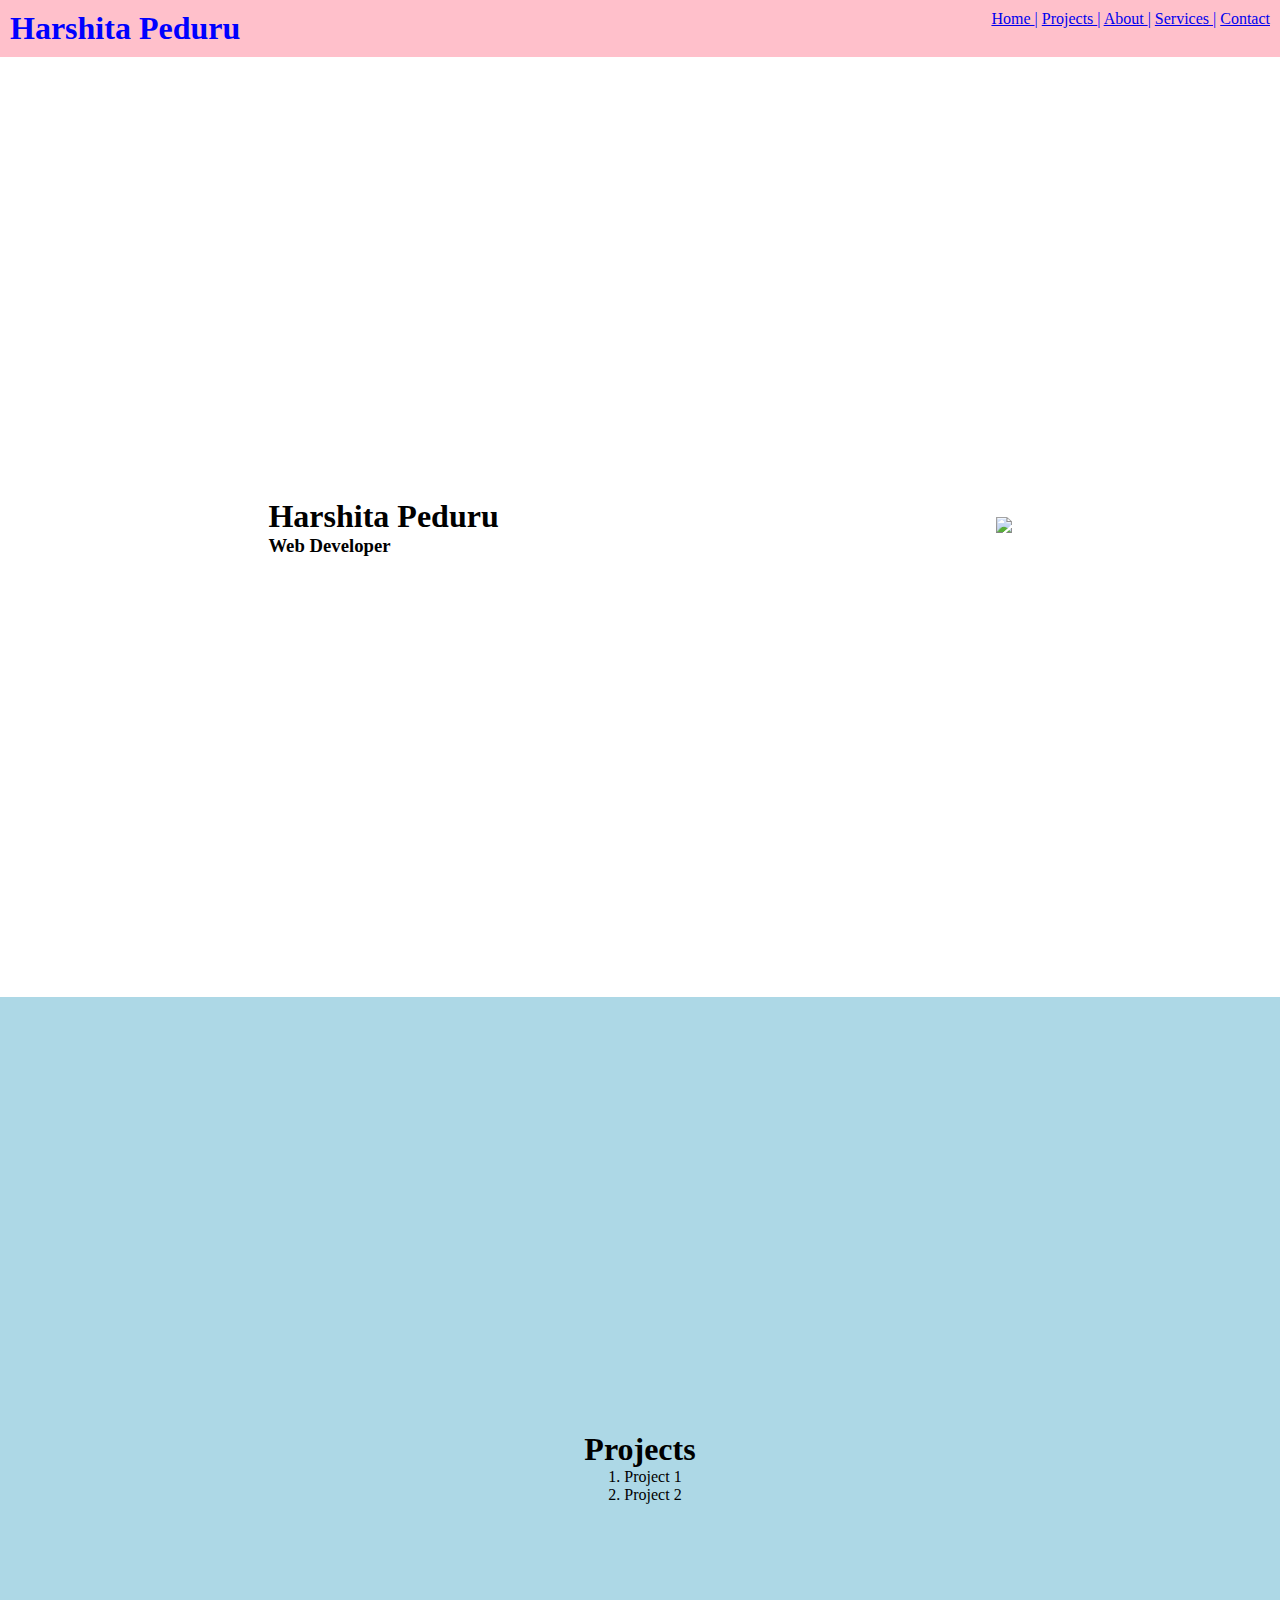
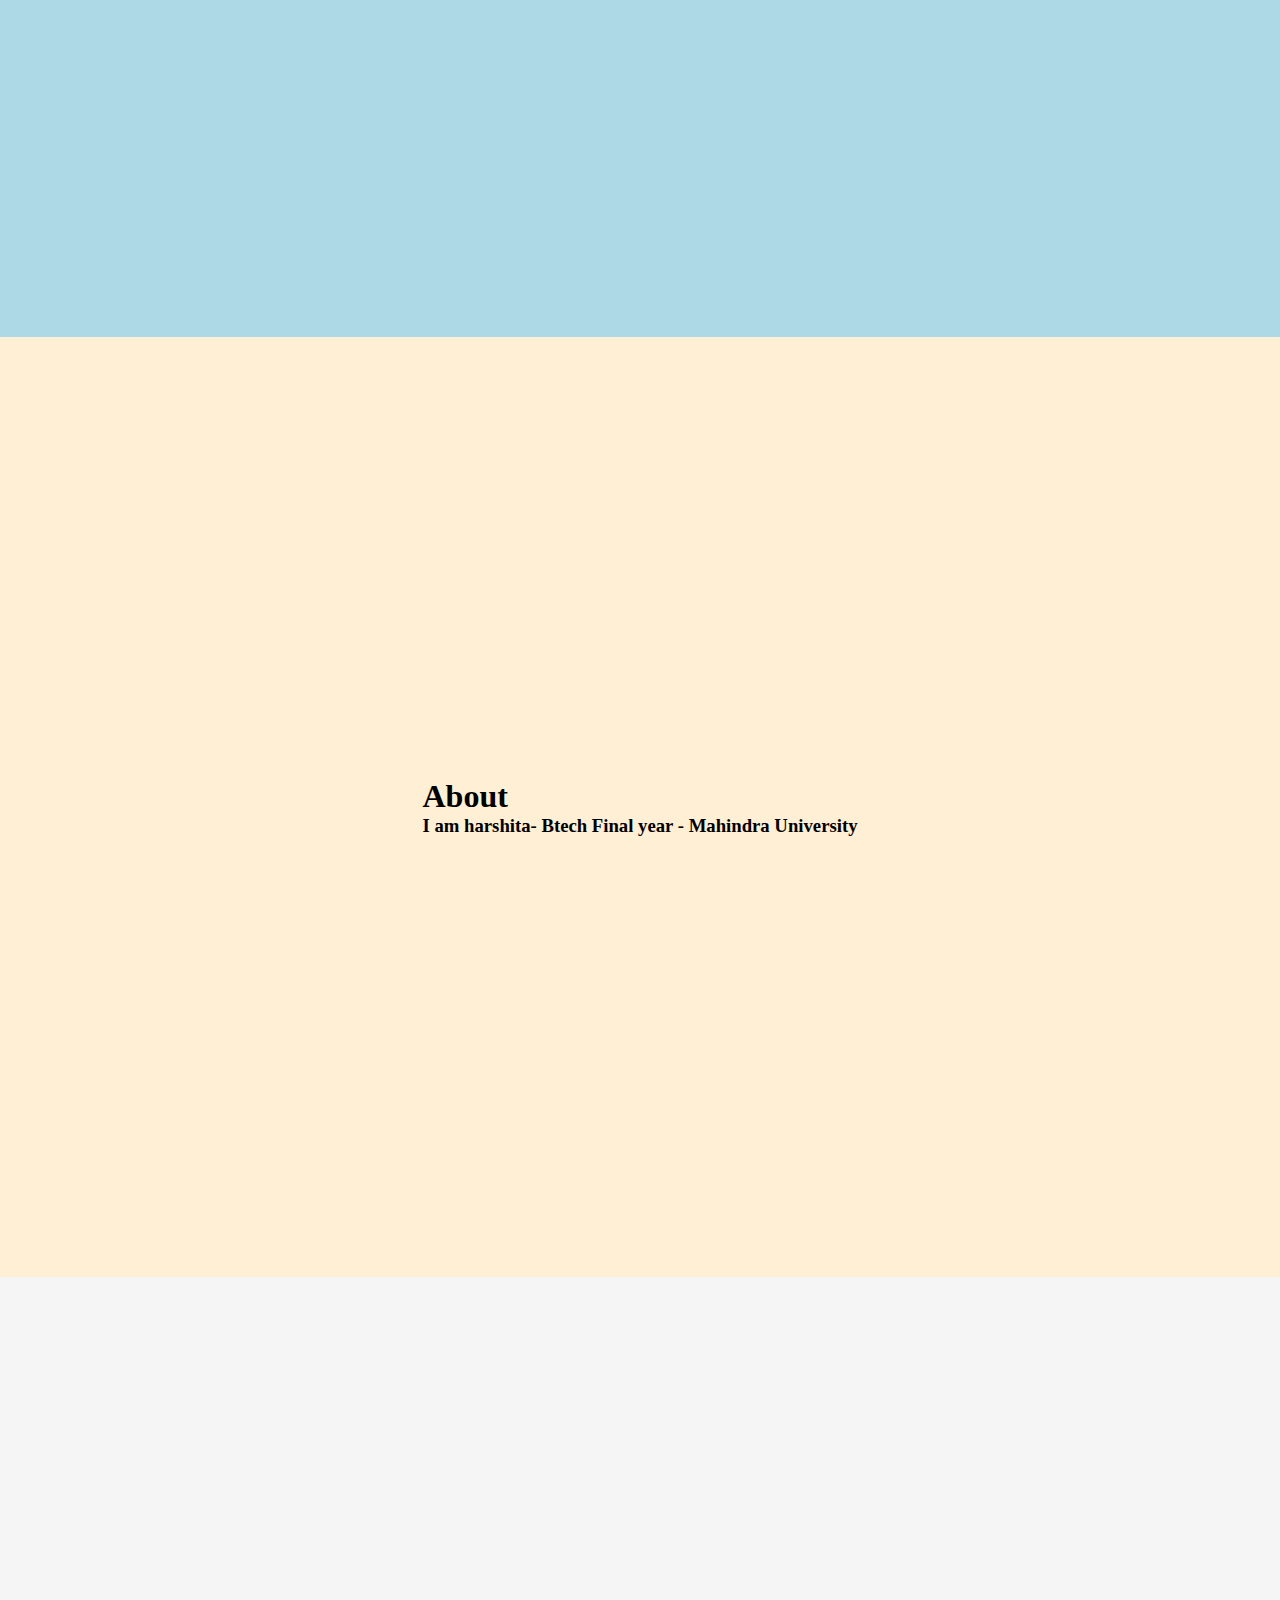
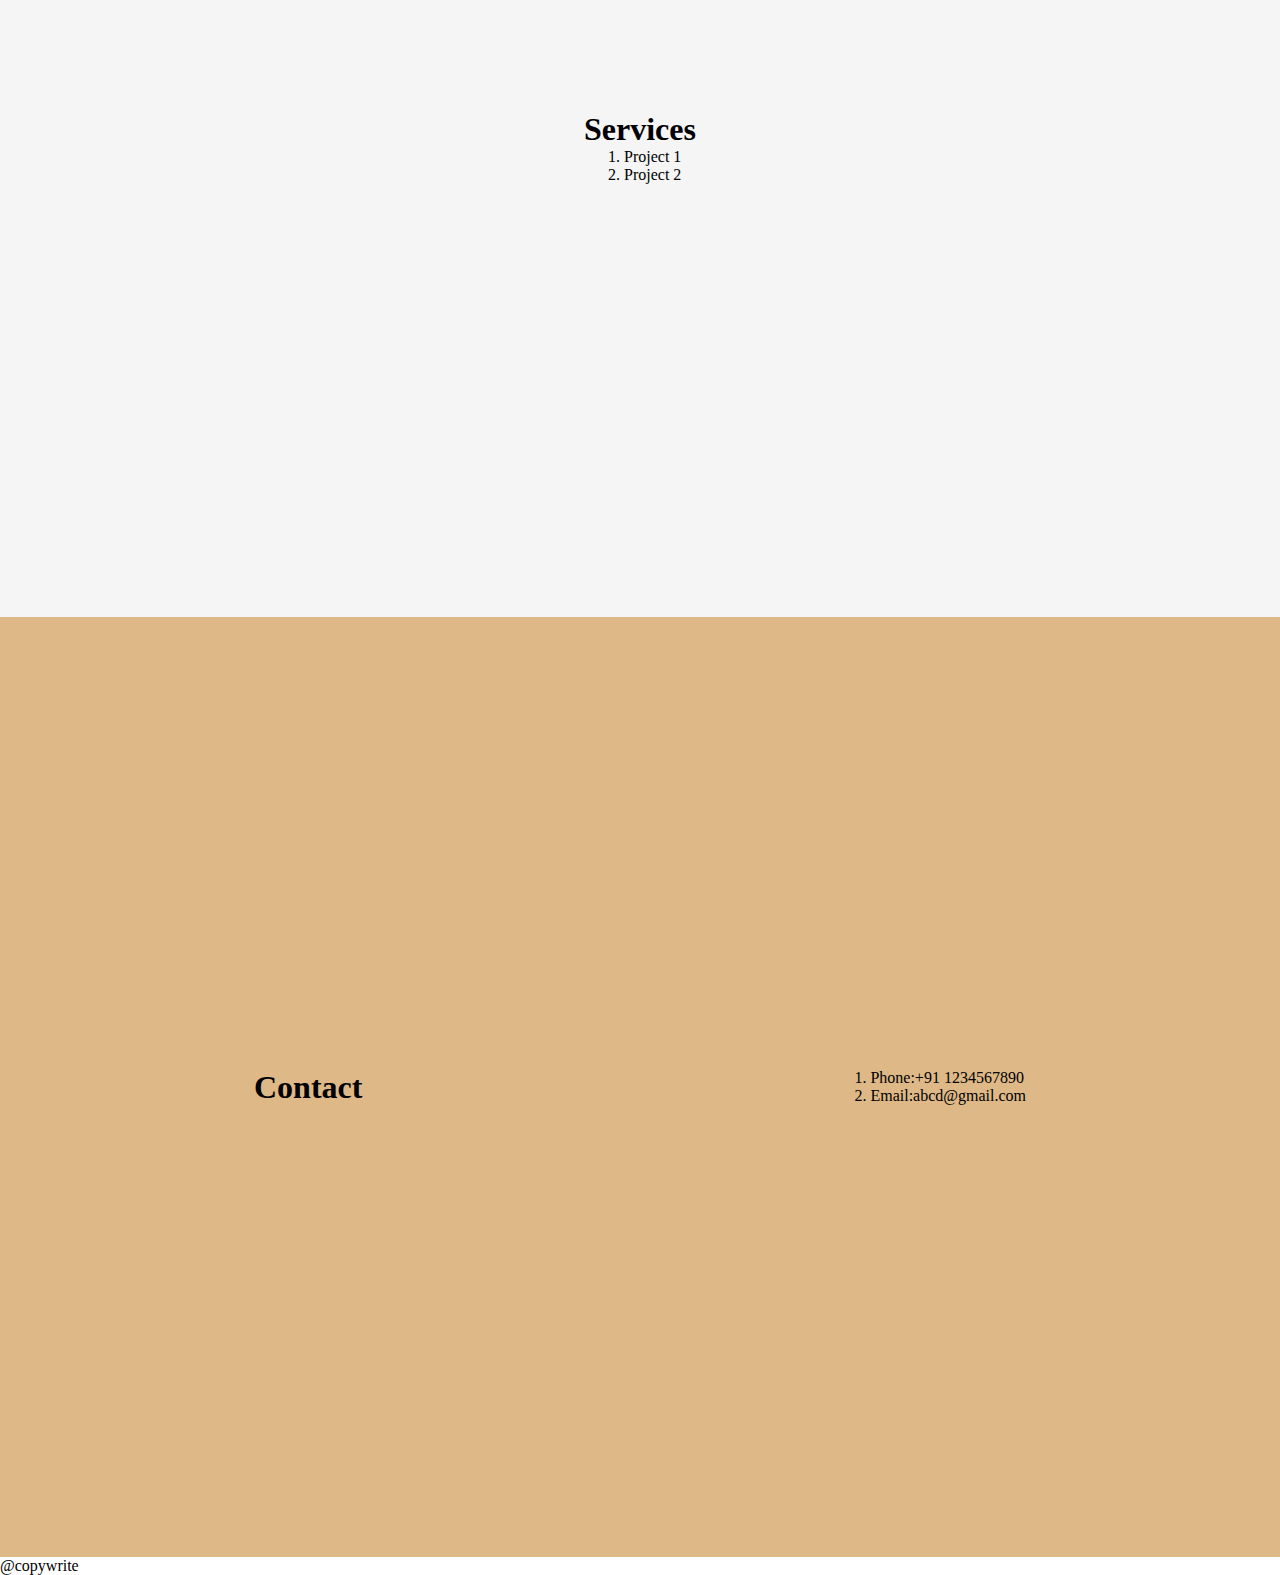
==== index.html @ 616f68d7 "modified" ====
<!DOCTYPE html>
<html lang="en">
<head>
    <meta charset="UTF-8">
    <meta name="viewport" content="width=device-width, initial-scale=1.0">
    <title> Harshita </title>
    <style>
        * {
            margin: 0px;
        }
        .container {
            background-color: white;
            margin: 0px;
        }
        .row {
            background-color: pink;
            color: blue;
            display: flex;
            position: sticky;
            justify-content: space-between;
            top: 0px;
        }
        .row1 {
            display: flex;
            justify-content: space-around;
            padding: 20px;
            height: 100vh;
            align-items: center;
        }
        .row2 {
            display: flex;
            background-color: lightblue;
            justify-content: space-around;
            padding: 20px;
            height: 100vh;
            align-items: center;
        }
        .row3 {
            display: flex;
            background-color: papayawhip;
            justify-content: space-around;
            padding: 20px;
            height: 100vh;
            align-items: center;
        }
        .row4 {
            display: flex;
            background-color: whitesmoke;
            justify-content: space-around;
            padding: 20px;
            height: 100vh;
            align-items: center;
        }
        .row5 {
            display: flex;
            background-color: burlywood;
            justify-content: space-around;
            padding: 20px;
            height: 100vh;
            align-items: center;
        }
        .box {
            padding: 10px;
        }
    </style>
</head>
<body>
    <div class="container">
        <div class="row">
            <div class="box"> <h1> Harshita Peduru </h1> </div>
            <div class="box"> 
                <a href="#home"> Home </a> | 
                <a href="#projects"> Projects </a> | 
                <a href="#About"> About </a> | 
                <a href="#Services"> Services </a> | 
                <a href="#Contact"> Contact </a> 
            </div>
        </div>
        <div class="row1" id="home">
            <div> 
                <h1> Harshita Peduru </h1> 
                <h3> Web Developer </h3></div>
            <div> <img src = "https://picsum.photos/id/264/200/300"> </div>
        </div>
        <div class="row2" id="projects">
            <div> 
                <h1> Projects </h1> 
                <ol>
                    <li>Project 1</li>
                    <li>Project 2</li>
                </ol>
            </div>
        </div>
        <div class="row3" id="About">
        <div>
            <h1>About</h1>
            <h3>I am harshita- Btech Final year - Mahindra University </h3>
        </div>
    </div>
    <div class="row4" id="Services">
        <div>
            <h1>Services</h1>
            <ol>
                <li>Project 1</li>
                <li>Project 2</li>
            </ol>
        </div>
    </div>
    <div class="row5" id="Contact">
        <h1>Contact</h1>
        <ol>
            <li>Phone:+91 1234567890 </li>
            <li>Email:abcd@gmail.com</li>
        </ol>
    </div>
   <div>@copywrite</div>
</body>
</html>
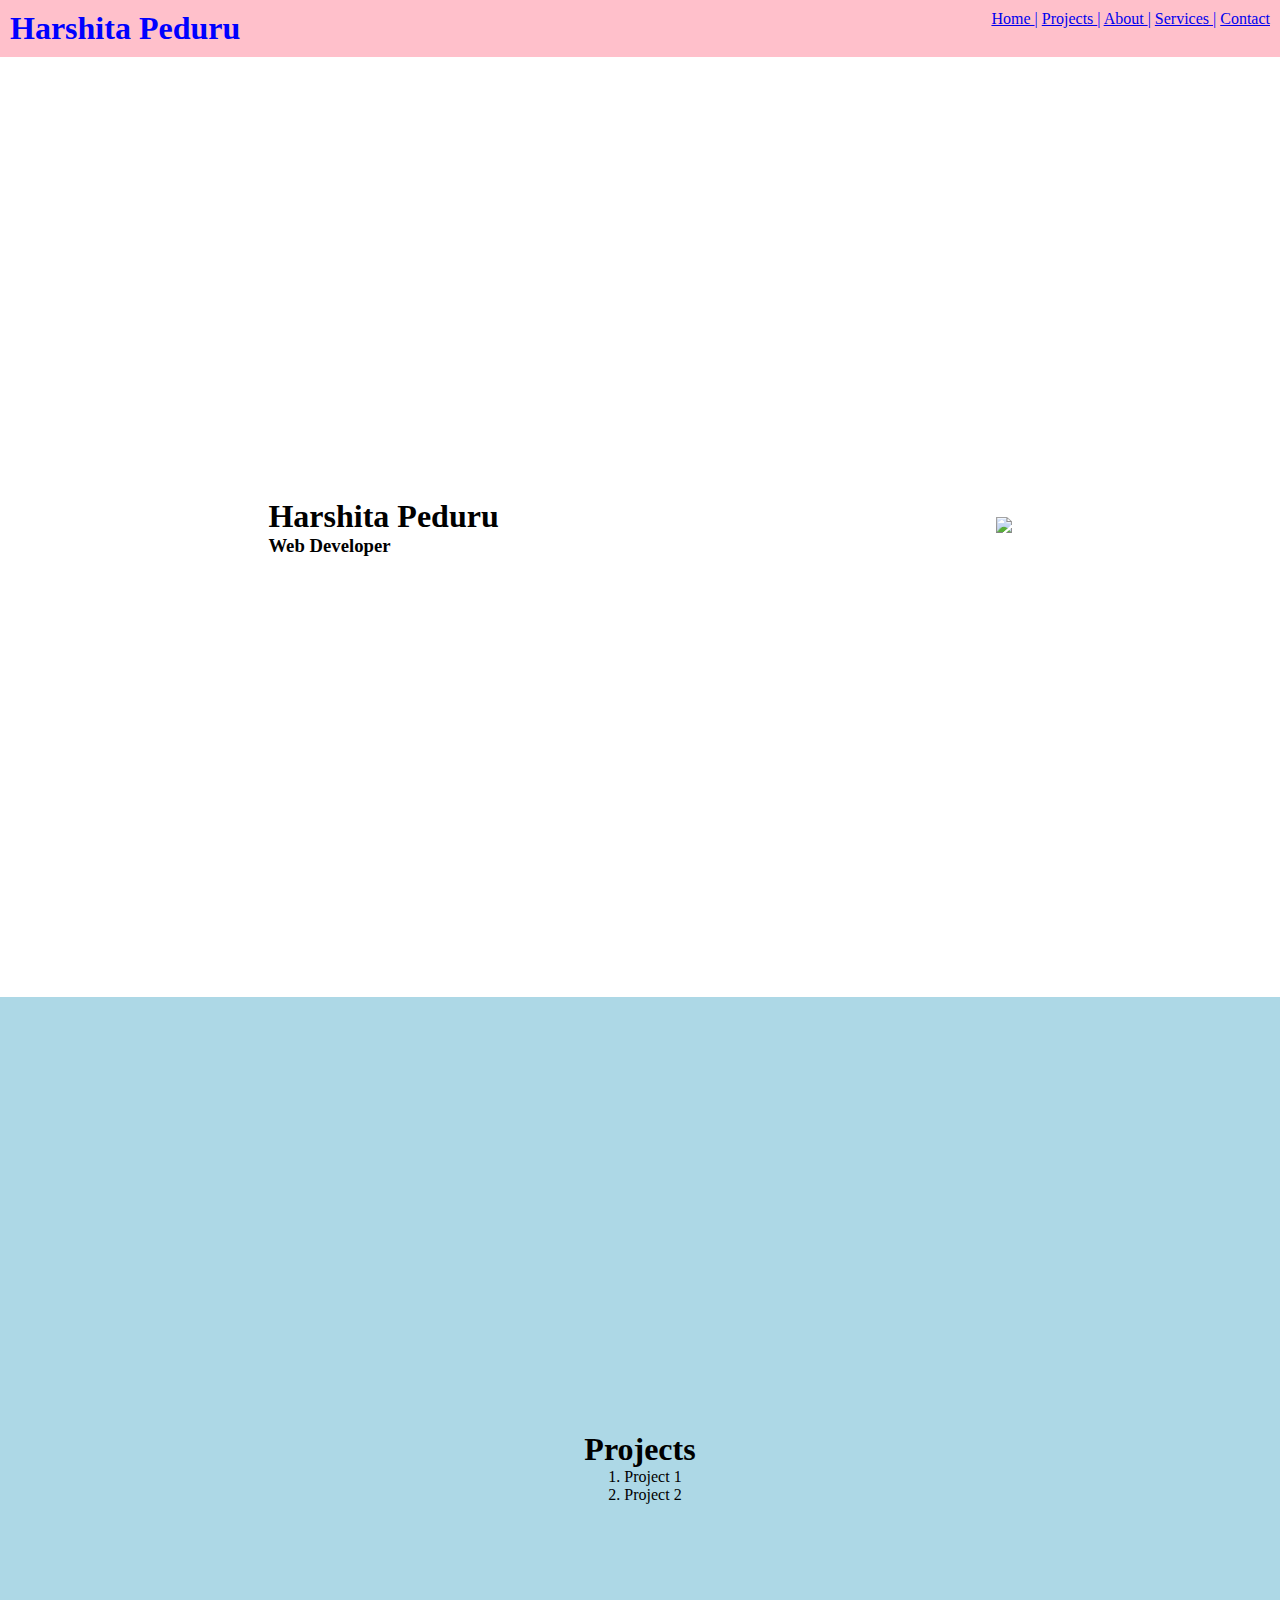
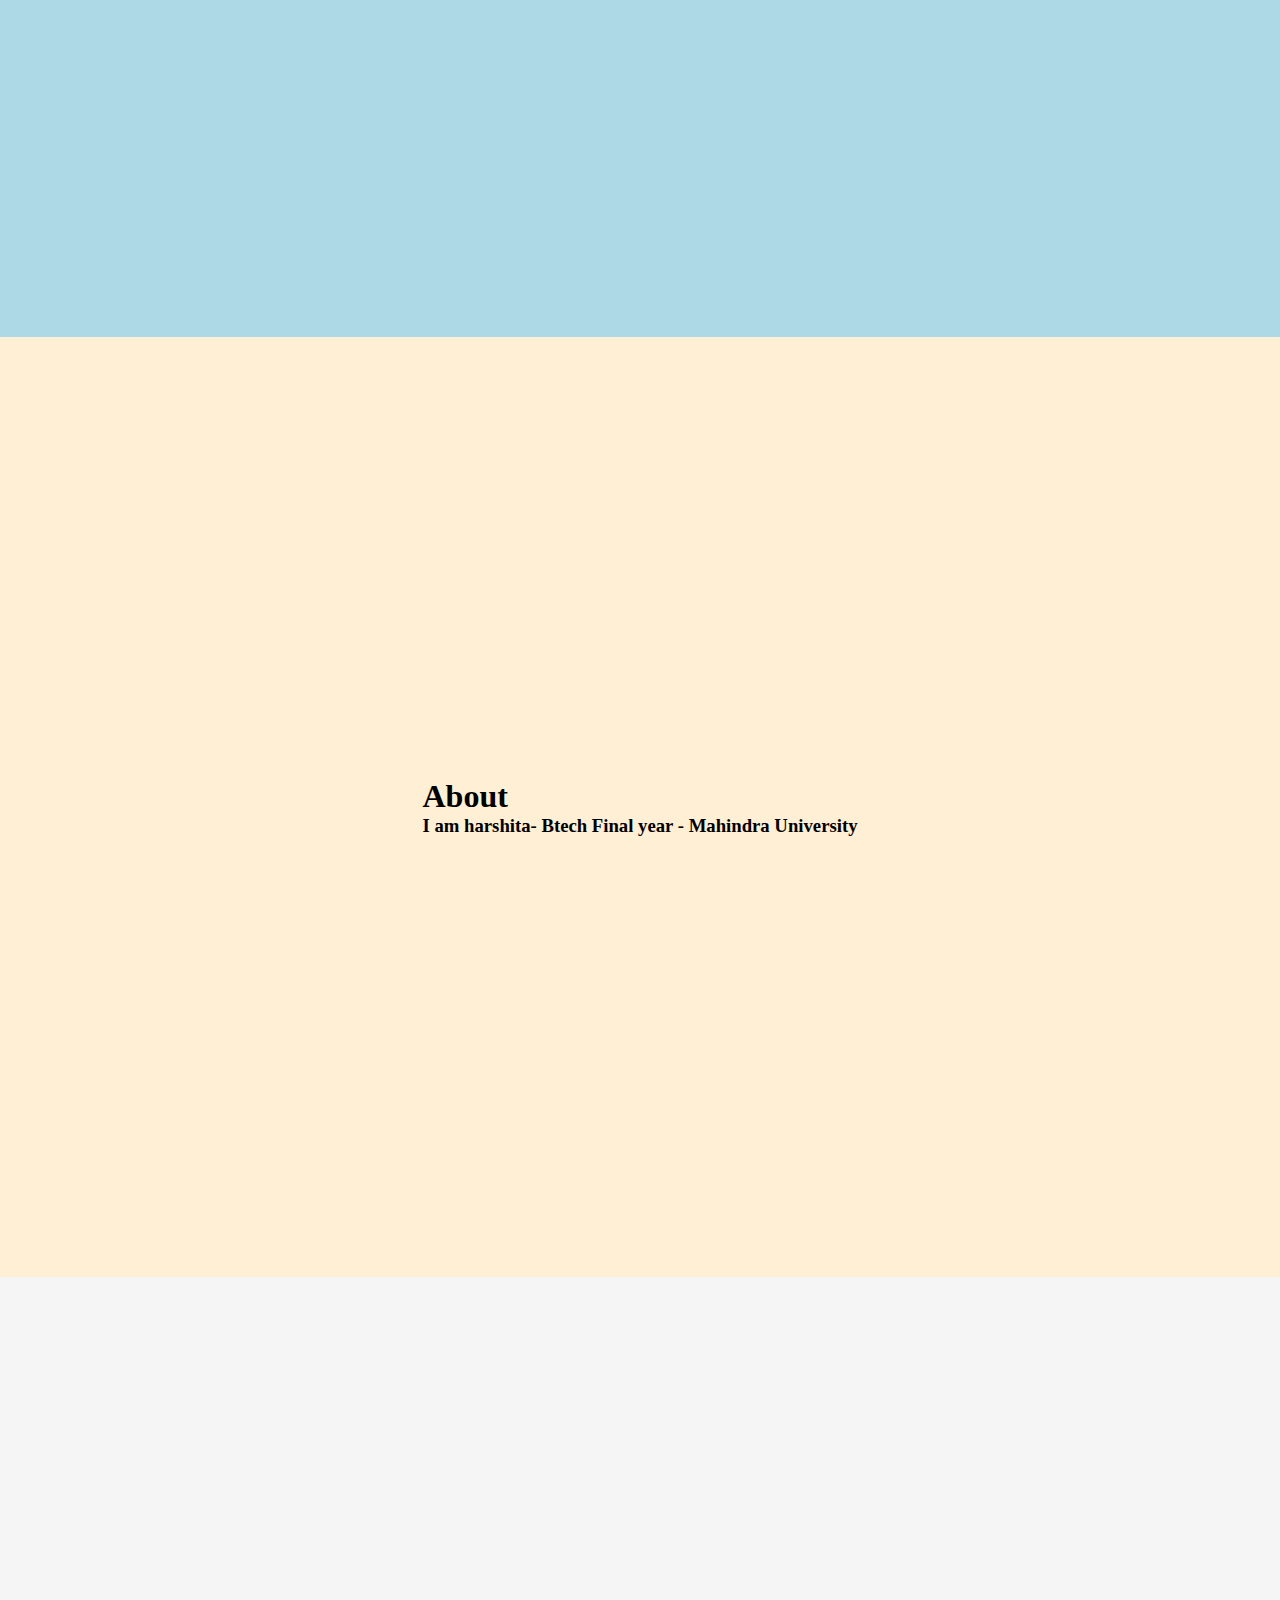
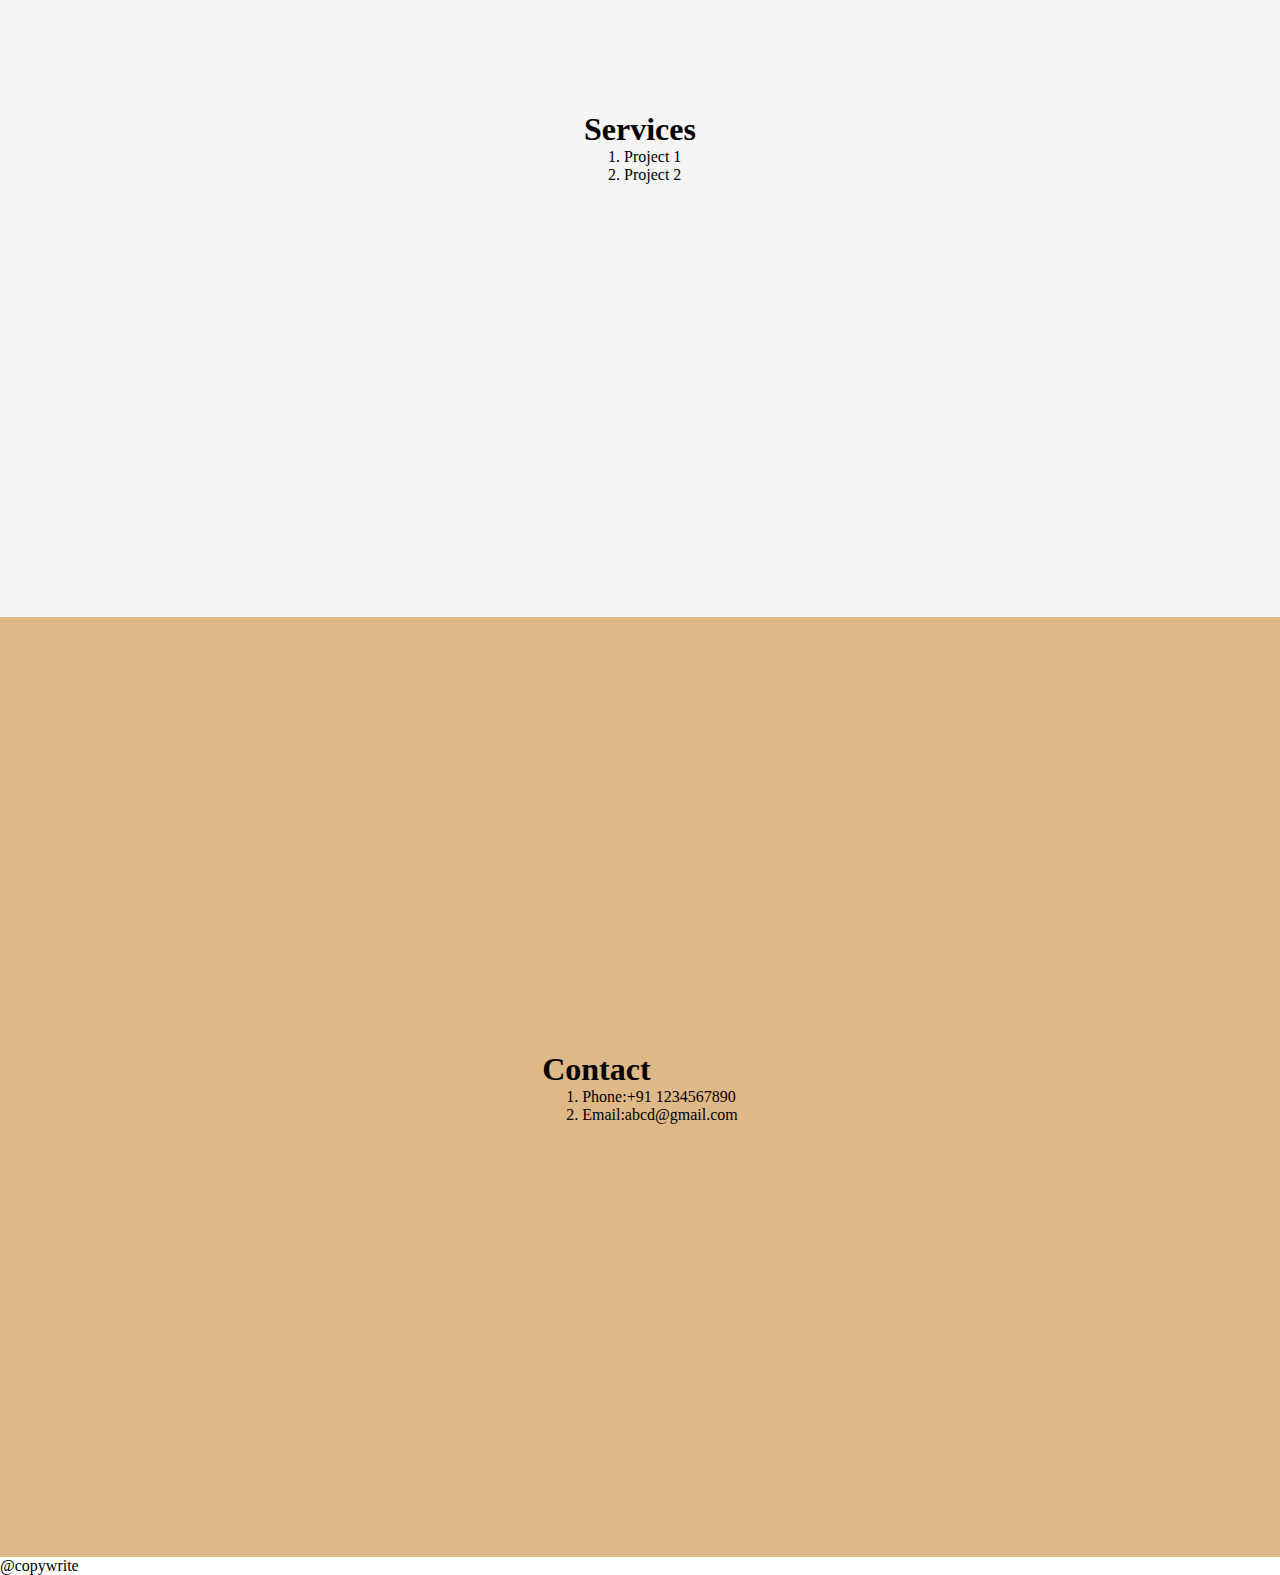
==== commit 70e3acad: "modified" ====
--- a/index.html
+++ b/index.html
@@ -107,11 +107,13 @@
         </div>
     </div>
     <div class="row5" id="Contact">
+        <div>
         <h1>Contact</h1>
         <ol>
             <li>Phone:+91 1234567890 </li>
             <li>Email:abcd@gmail.com</li>
         </ol>
+        </div>
     </div>
    <div>@copywrite</div>
 </body>
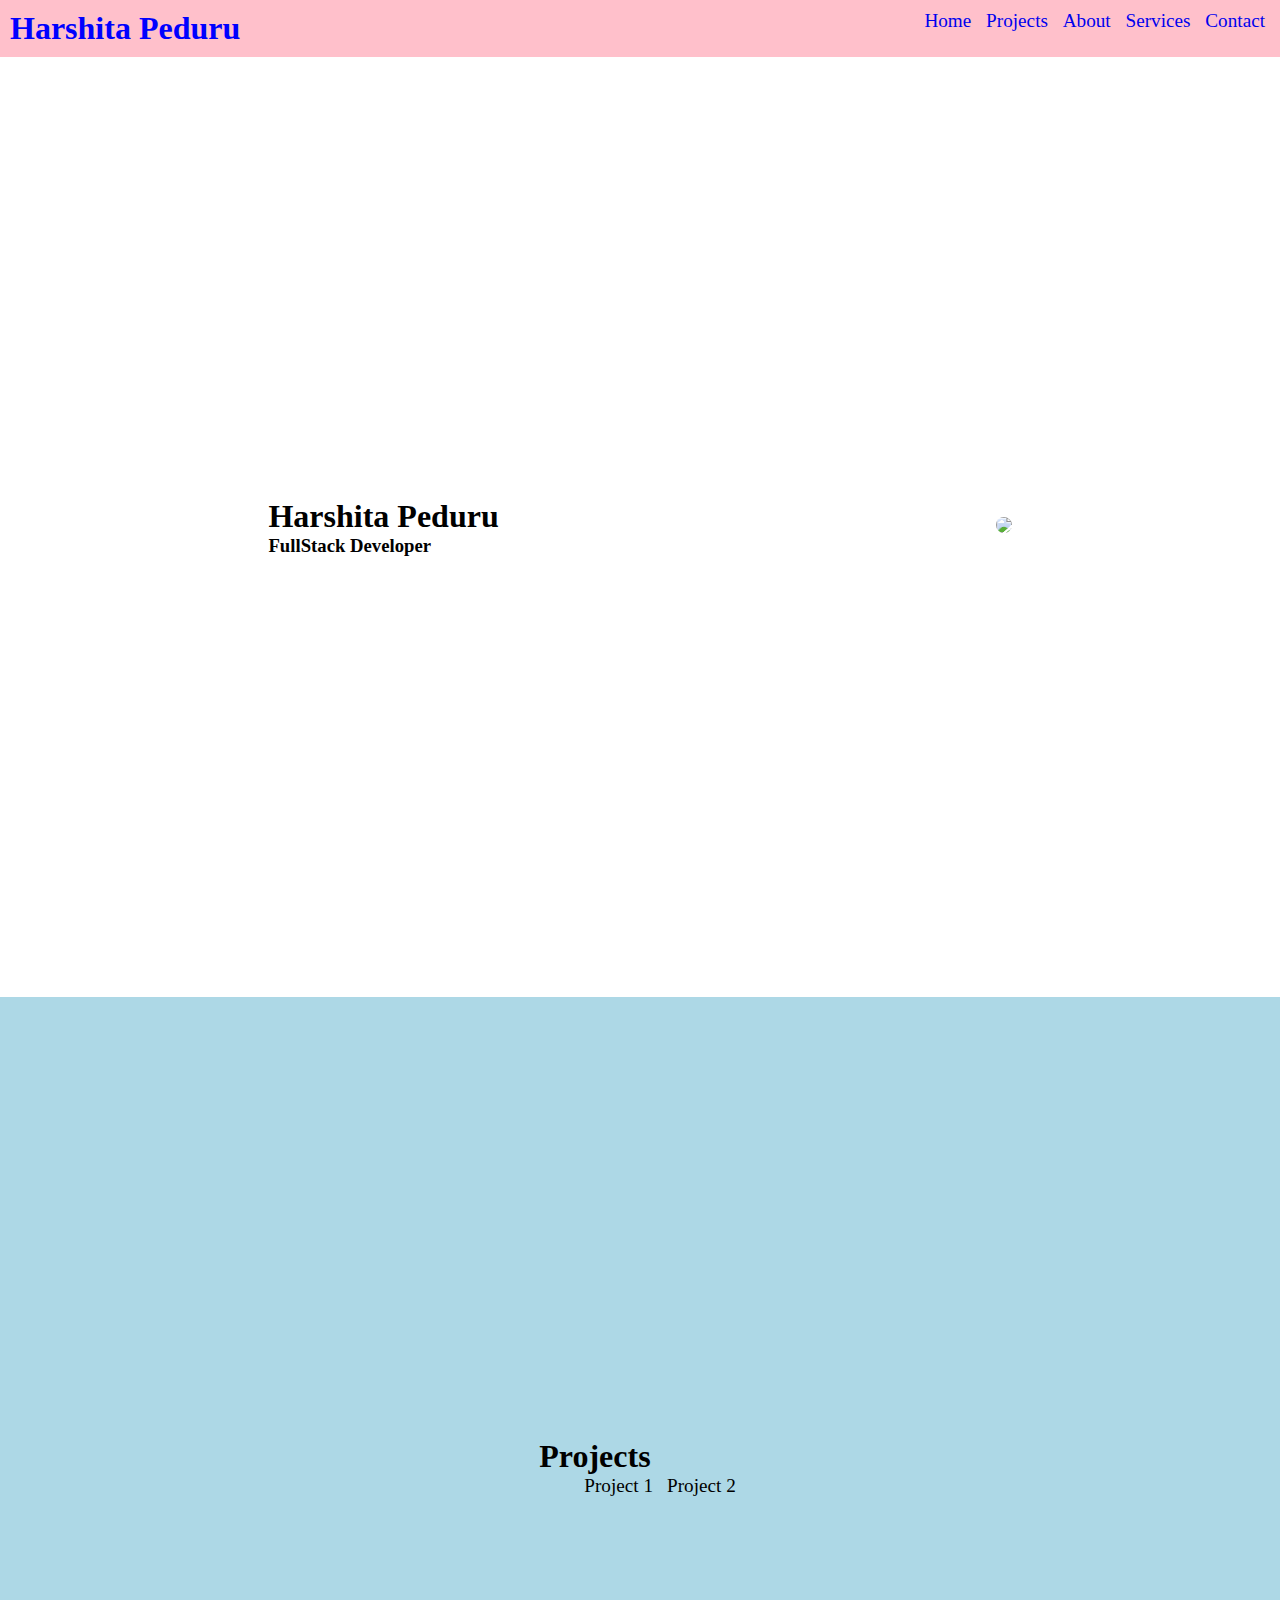
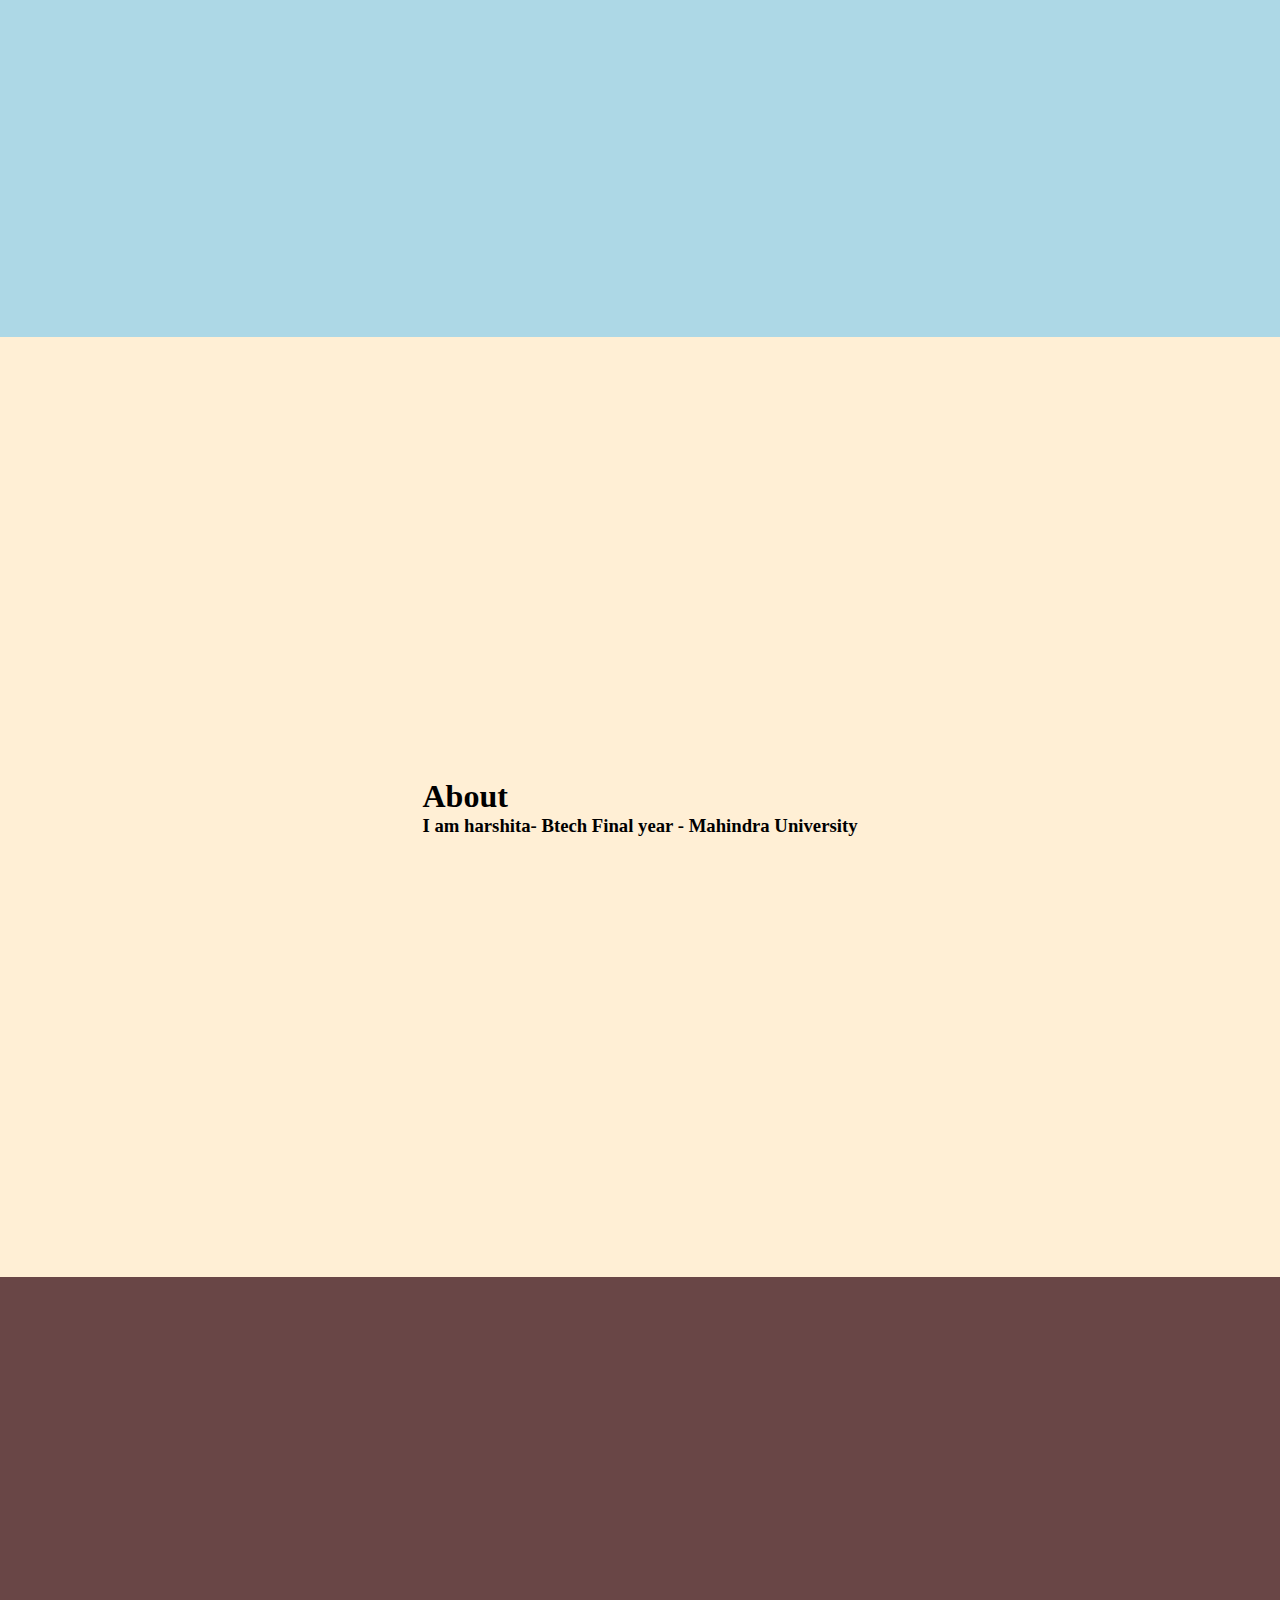
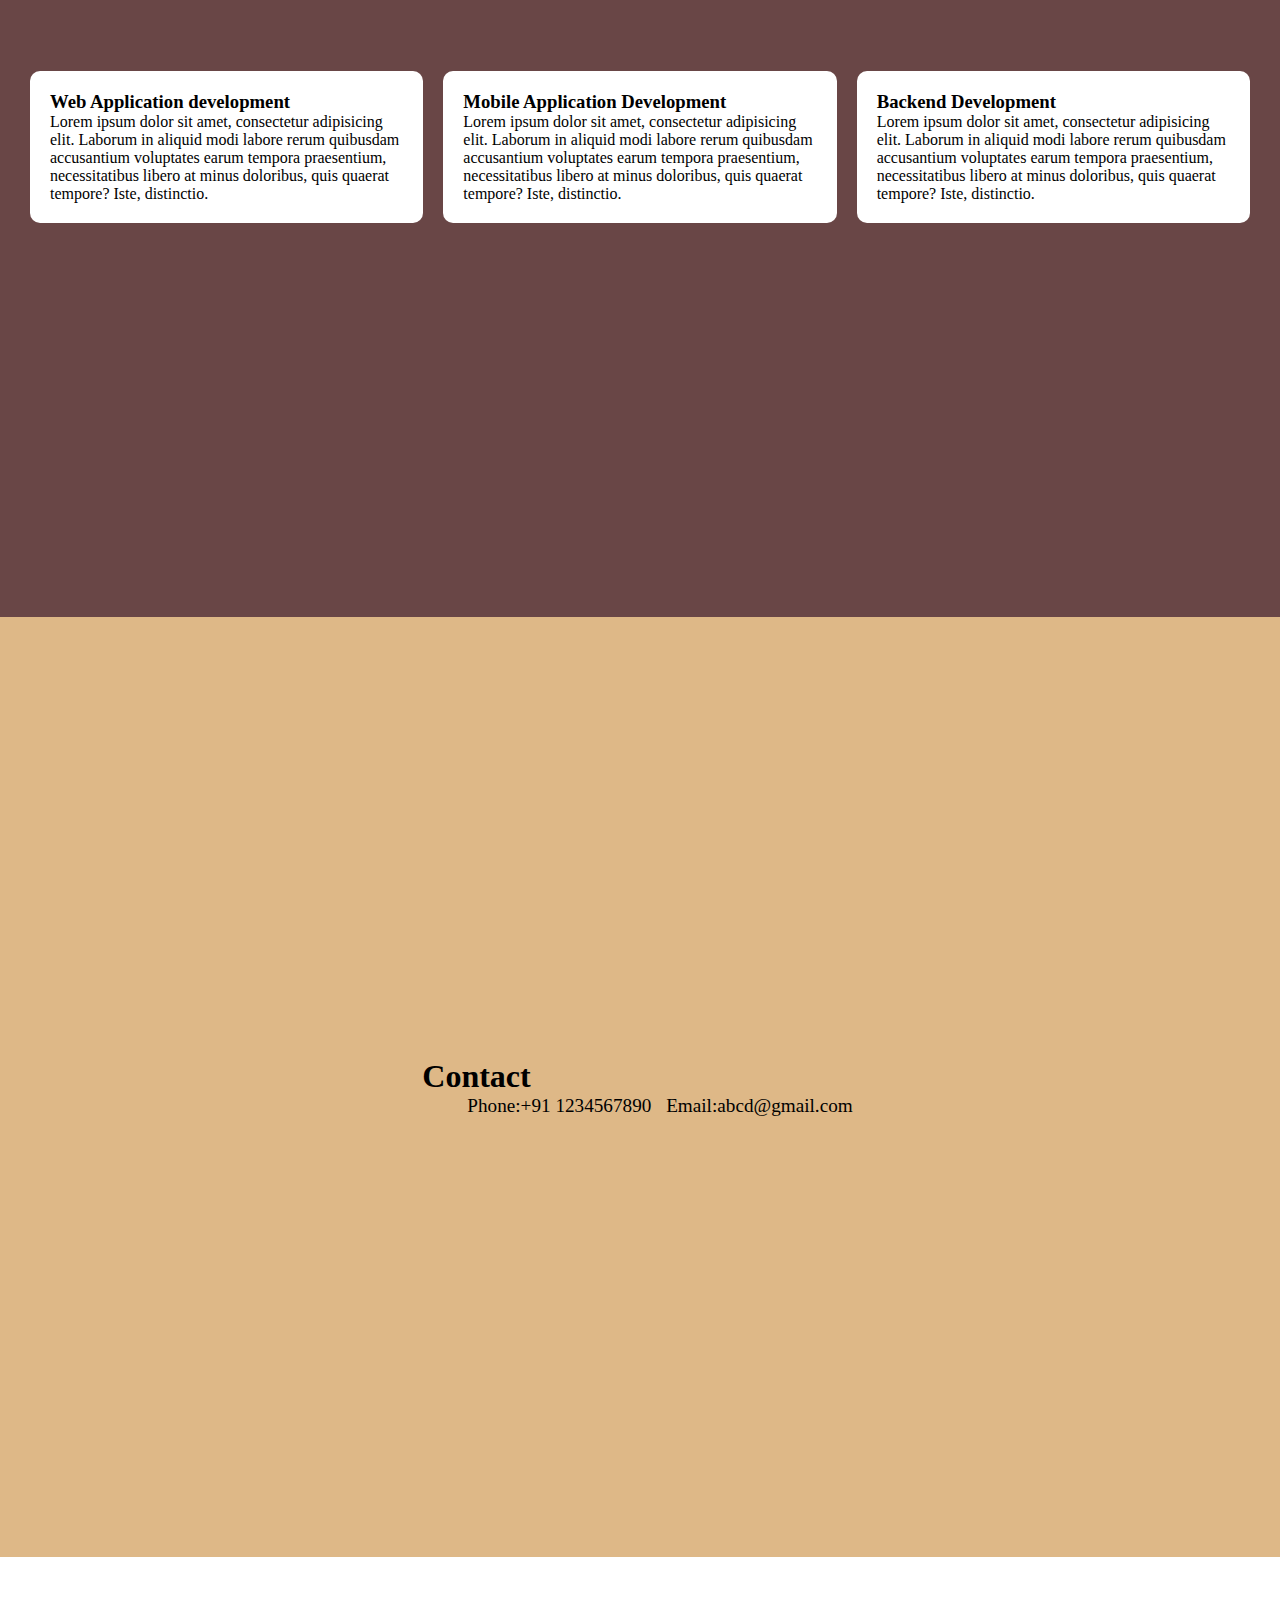
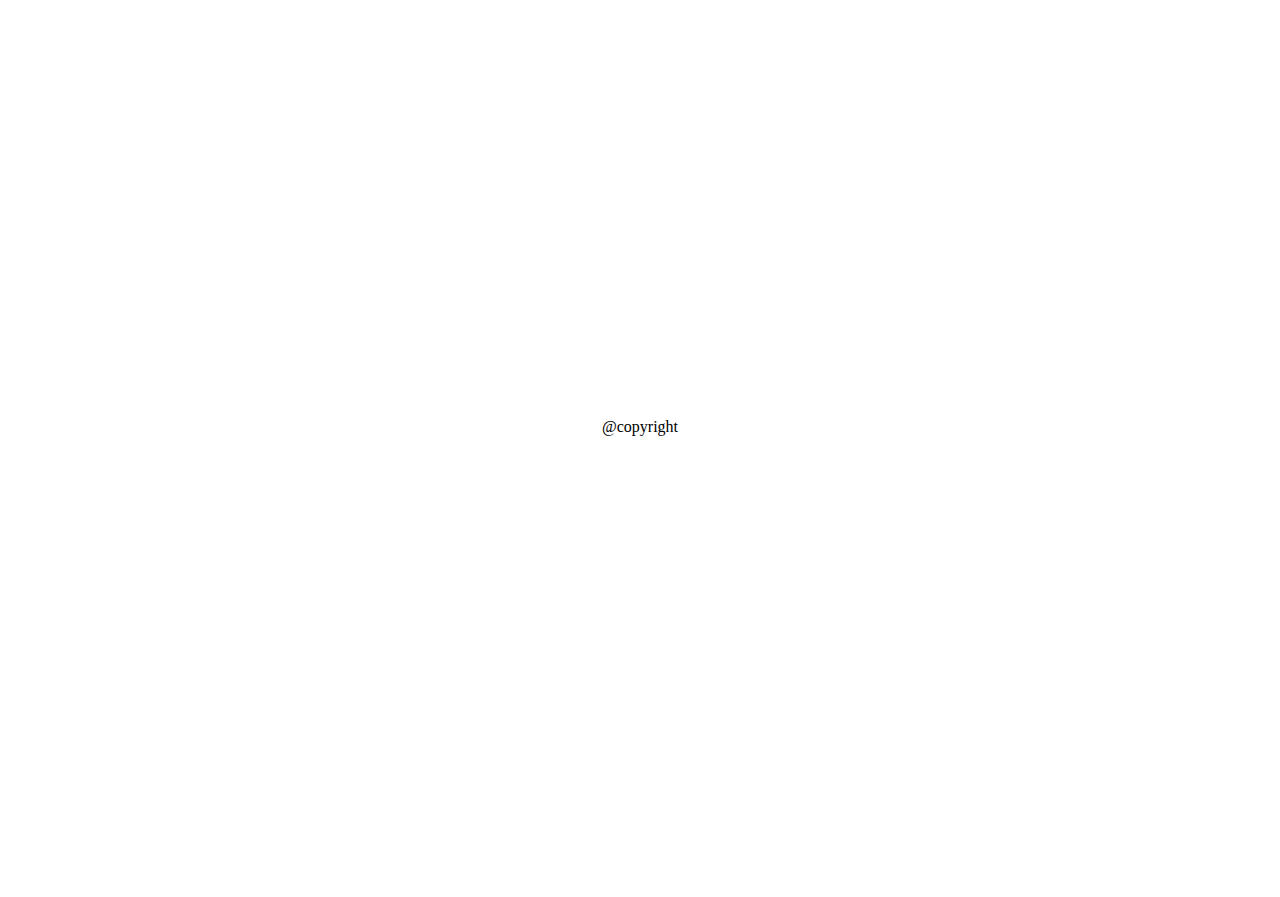
==== commit 0b3863a4: "modified" ====
--- a/index.html
+++ b/index.html
@@ -45,7 +45,7 @@
         }
         .row4 {
             display: flex;
-            background-color: whitesmoke;
+            background-color: rgb(105, 70, 70);
             justify-content: space-around;
             padding: 20px;
             height: 100vh;
@@ -59,28 +59,64 @@
             height: 100vh;
             align-items: center;
         }
+        .row6 {
+            display: flex;
+            background-color: white;
+            justify-content: space-around;
+            padding: 20px;
+            height: 100vh;
+            align-items: center;
+        }
         .box {
             padding: 10px;
         }
-    </style>
+        .box1 {
+            padding: 20px;
+            background-color: rgb(255, 255, 255);
+            color: black;
+            margin: 10px;
+            border-radius: 10px;
+            
+        }
+        li{
+            display: inline;
+            padding: 5px;
+            font-size: larger;
+        }
+        a{
+            text-decoration: none;
+        }
+        a:hover{
+            background-color: yellow;
+            text-decoration: underline;
+            
+        }
+        .imgclass{
+            border-radius: 100px;
+        }
+        </style>
 </head>
 <body>
     <div class="container">
         <div class="row">
             <div class="box"> <h1> Harshita Peduru </h1> </div>
             <div class="box"> 
-                <a href="#home"> Home </a> | 
-                <a href="#projects"> Projects </a> | 
-                <a href="#About"> About </a> | 
-                <a href="#Services"> Services </a> | 
-                <a href="#Contact"> Contact </a> 
+                <ul>
+                    <li><a href="#home"> Home </a></li>
+                    <li><a href="#projects"> Projects </a></li>
+                    <li><a href="#About"> About </a></li>
+                    <li><a href="#Services"> Services </a></li>
+                    <li><a href="#Contact"> Contact </a> </li>
+                </ul>
+                
+                
             </div>
         </div>
         <div class="row1" id="home">
             <div> 
                 <h1> Harshita Peduru </h1> 
-                <h3> Web Developer </h3></div>
-            <div> <img src = "https://picsum.photos/id/264/200/300"> </div>
+                <h3> FullStack Developer </h3></div>
+            <div> <img class="imgclass" src = "https://picsum.photos/id/264/300/300"> </div>
         </div>
         <div class="row2" id="projects">
             <div> 
@@ -98,13 +134,39 @@
         </div>
     </div>
     <div class="row4" id="Services">
-        <div>
+        <!-- <h1>Services</h1> -->
+        <div class="box1">
+            <h3>Web Application development</h3>
+            <p>
+                Lorem ipsum dolor sit amet, consectetur adipisicing elit.
+                 Laborum in aliquid modi labore rerum quibusdam accusantium voluptates
+                  earum tempora praesentium, necessitatibus libero at minus doloribus, quis quaerat tempore? Iste, distinctio.
+            </p>
+
+        </div>
+        <div class="box1">
+            <h3>Mobile Application Development</h3>
+            <p>
+                Lorem ipsum dolor sit amet, consectetur adipisicing elit.
+                 Laborum in aliquid modi labore rerum quibusdam accusantium voluptates
+                  earum tempora praesentium, necessitatibus libero at minus doloribus, quis quaerat tempore? Iste, distinctio.
+            </p>
+        </div>
+        <div class="box1">
+            <h3>Backend Development</h3>
+            <p>
+                Lorem ipsum dolor sit amet, consectetur adipisicing elit.
+                 Laborum in aliquid modi labore rerum quibusdam accusantium voluptates
+                  earum tempora praesentium, necessitatibus libero at minus doloribus, quis quaerat tempore? Iste, distinctio.
+            </p>
+        </div>
+        <!-- <div>
             <h1>Services</h1>
             <ol>
                 <li>Project 1</li>
                 <li>Project 2</li>
             </ol>
-        </div>
+        </div> -->
     </div>
     <div class="row5" id="Contact">
         <div>
@@ -115,6 +177,6 @@
         </ol>
         </div>
     </div>
-   <div>@copywrite</div>
+   <div class="row6" id="copyright">@copyright </div>
 </body>
 </html>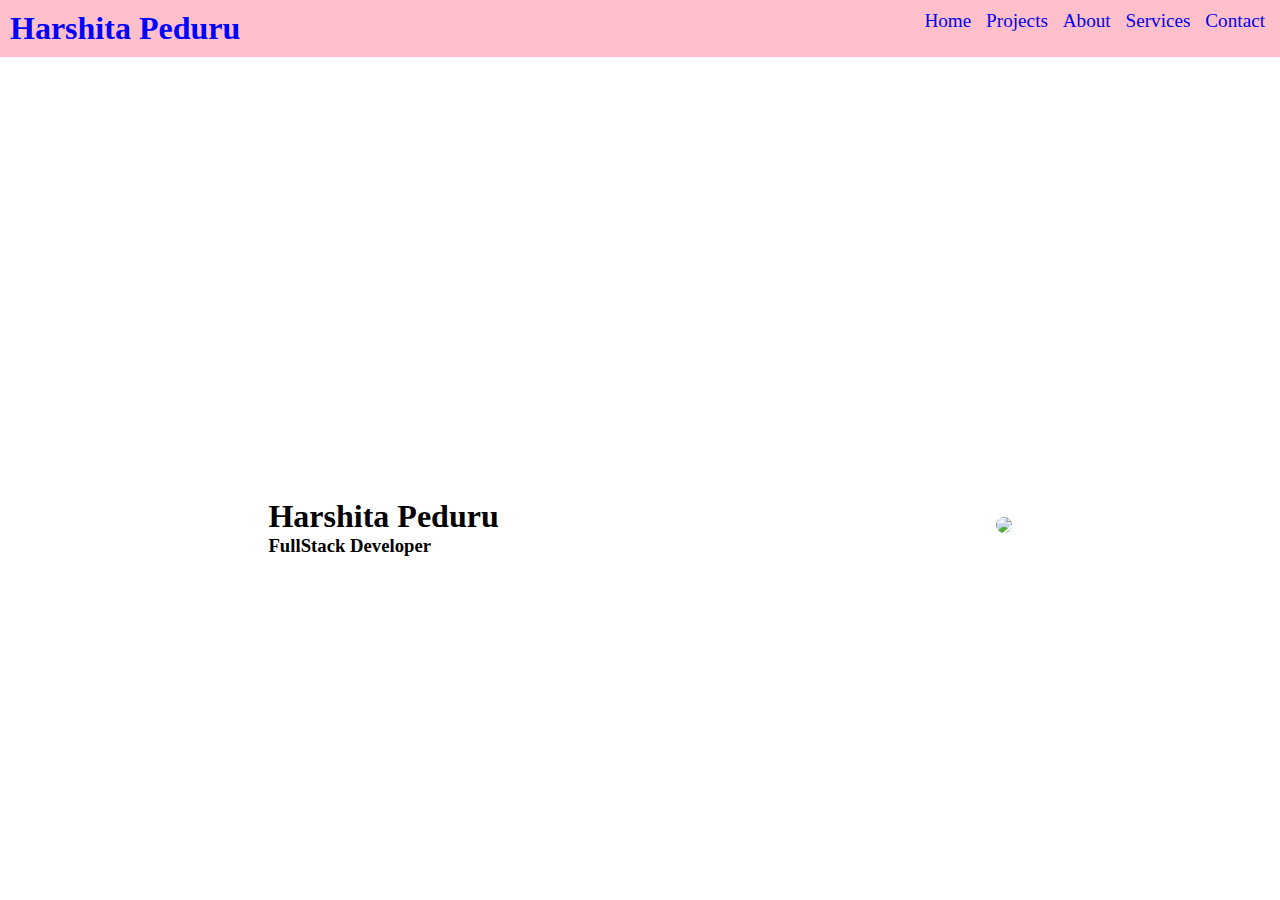
==== commit ad97e4fa: "modified" ====
--- a/index.html
+++ b/index.html
@@ -4,97 +4,8 @@
     <meta charset="UTF-8">
     <meta name="viewport" content="width=device-width, initial-scale=1.0">
     <title> Harshita </title>
-    <style>
-        * {
-            margin: 0px;
-        }
-        .container {
-            background-color: white;
-            margin: 0px;
-        }
-        .row {
-            background-color: pink;
-            color: blue;
-            display: flex;
-            position: sticky;
-            justify-content: space-between;
-            top: 0px;
-        }
-        .row1 {
-            display: flex;
-            justify-content: space-around;
-            padding: 20px;
-            height: 100vh;
-            align-items: center;
-        }
-        .row2 {
-            display: flex;
-            background-color: lightblue;
-            justify-content: space-around;
-            padding: 20px;
-            height: 100vh;
-            align-items: center;
-        }
-        .row3 {
-            display: flex;
-            background-color: papayawhip;
-            justify-content: space-around;
-            padding: 20px;
-            height: 100vh;
-            align-items: center;
-        }
-        .row4 {
-            display: flex;
-            background-color: rgb(105, 70, 70);
-            justify-content: space-around;
-            padding: 20px;
-            height: 100vh;
-            align-items: center;
-        }
-        .row5 {
-            display: flex;
-            background-color: burlywood;
-            justify-content: space-around;
-            padding: 20px;
-            height: 100vh;
-            align-items: center;
-        }
-        .row6 {
-            display: flex;
-            background-color: white;
-            justify-content: space-around;
-            padding: 20px;
-            height: 100vh;
-            align-items: center;
-        }
-        .box {
-            padding: 10px;
-        }
-        .box1 {
-            padding: 20px;
-            background-color: rgb(255, 255, 255);
-            color: black;
-            margin: 10px;
-            border-radius: 10px;
-            
-        }
-        li{
-            display: inline;
-            padding: 5px;
-            font-size: larger;
-        }
-        a{
-            text-decoration: none;
-        }
-        a:hover{
-            background-color: yellow;
-            text-decoration: underline;
-            
-        }
-        .imgclass{
-            border-radius: 100px;
-        }
-        </style>
+    <link rel="stylesheet" href="assets/css/style.css">
+    <link rel="icon" type="image/x-icon" href="assets/images/H.jpg">
 </head>
 <body>
     <div class="container">
--- a/assets/css/style.css
+++ b/assets/css/style.css
@@ -0,0 +1,102 @@
+* {
+    margin: 0px;
+    scroll-behavior: smooth;
+}
+.container {
+    position: fixed;
+    overflow: auto;
+    background-color: white;
+    top: 0;
+    left: 0;
+    bottom: 0;
+    right: 0;
+    margin: 0px;
+}
+.row {
+    background-color: pink;
+    color: blue;
+    display: flex;
+    position: sticky;
+    justify-content: space-between;
+    top: 0px;
+}
+.row1 {
+    display: flex;
+    justify-content: space-around;
+    padding: 20px;
+    /* height: 100vh; */
+    height: 100%;
+    align-items: center;
+}
+.row2 {
+    display: flex;
+    background-color: lightblue;
+    justify-content: space-around;
+    padding: 20px;
+    height: 100%;
+    /* height: 100vh; */
+    align-items: center;
+}
+.row3 {
+    display: flex;
+    background-color: papayawhip;
+    justify-content: space-around;
+    padding: 20px;
+    height: 100%;
+    /* height: 100vh; */
+    align-items: center;
+}
+.row4 {
+    display: flex;
+    background-color: rgb(105, 70, 70);
+    justify-content: space-around;
+    padding: 20px;
+    /* height: 100vh; */
+    height: 100%;
+    align-items: center;
+}
+.row5 {
+    display: flex;
+    background-color: burlywood;
+    justify-content: space-around;
+    padding: 20px;
+    /* height: 100vh; */
+    height: 100%;
+    align-items: center;
+}
+.row6 {
+    display: flex;
+    background-color: white;
+    justify-content: space-around;
+    padding: 20px;
+    height: 100%;
+    /* height: 100vh; */
+    align-items: center;
+}
+.box {
+    padding: 10px;
+}
+.box1 {
+    padding: 20px;
+    background-color: rgb(255, 255, 255);
+    color: black;
+    margin: 10px;
+    border-radius: 10px;
+    
+}
+li{
+    display: inline;
+    padding: 5px;
+    font-size: larger;
+}
+a{
+    text-decoration: none;
+}
+a:hover{
+    background-color: yellow;
+    text-decoration: underline;
+    
+}
+.imgclass{
+    border-radius: 100px;
+}